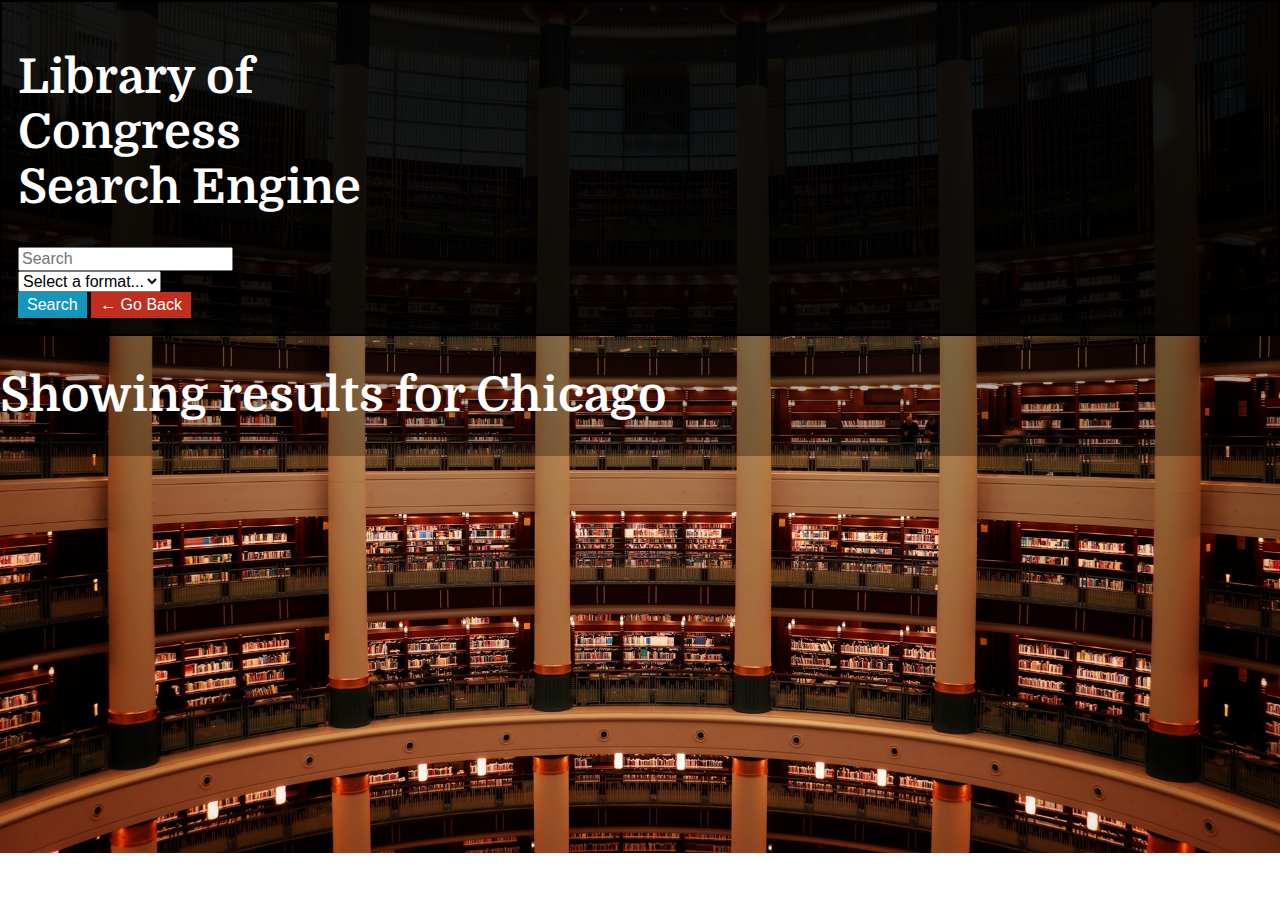
==== search-results.html @ 56d14af4 "removed hardcoded data from html and dynamically displayed api data on page." ====
<!DOCTYPE html>
<html lang="en">
  <head>
    <meta charset="UTF-8" />
    <meta http-equiv="X-UA-Compatible" content="IE=edge" />
    <meta name="viewport" content="width=device-width, initial-scale=1.0" />
    <title>Library of Congress Search Engine Results</title>
    <!-- FAVICON -->
    <link
      href="[data-uri]"
      rel="icon"
      type="image/x-icon"
    />
    <!-- BOOTSTRAP -->
    <link
      rel="stylesheet"
      href="https://cdn.jsdelivr.net/npm/bootstrap@4.6.1/dist/css/bootstrap.min.css"
      integrity="sha384-zCbKRCUGaJDkqS1kPbPd7TveP5iyJE0EjAuZQTgFLD2ylzuqKfdKlfG/eSrtxUkn"
      crossorigin="anonymous"
    />
    <!-- GOOGLE FONTS -->
    <link rel="preconnect" href="https://fonts.googleapis.com" />
    <link rel="preconnect" href="https://fonts.gstatic.com" crossorigin />
    <link
      href="https://fonts.googleapis.com/css2?family=Domine:wght@700&display=swap"
      rel="stylesheet"
    />
    <!-- CSS -->
    <link rel="stylesheet" href="./assets/css/reset.css" />
    <link rel="stylesheet" href="./assets/css/results-page.css" />
  </head>
  <body>
    <div class="row">
      <aside class="vh-100 col-3 hello">
        <form class="col-12 p-2">
          <h1 class="col-12">
            Library of <br />
            Congress <br />
            Search Engine
          </h1>
          <div class="form-group col-12">
            <input
              type="text"
              class="form-control rounded-2"
              id="search-term"
              placeholder="Search"
            />
          </div>
          <div class="input-group mb-3 col-12">
            <select class="custom-select rounded-2" id="format-input">
              <option selected>Select a format...</option>
              <option value="maps">Maps</option>
              <option value="audio">Audio</option>
              <option value="photos">Photos</option>
              <option value="manuscripts">Manuscripts</option>
              <option value="newspapers">Newspapers</option>
              <option value="film-and-videos">Film and Videos</option>
              <option value="notated-music">Notated Music</option>
              <option value="websites">Websites</option>
            </select>
          </div>
          <div class="col-12 d-flex flex-column justify-content-center">
            <button type="submit" class="btn col-12 mb-3" id="submitBtn">
              Search
            </button>
            <button type="submit" class="btn col-12" id="backBtn">
              &#8592; Go Back
            </button>
          </div>
        </form>
      </aside>
      <main class="w-auto col-9 dataResults">
        <h1 class="m-4 showResults">Showing results for Chicago</h1>
        <div class="dataContainer">
      </div>
      </main>
    </div>
    <script src="https://code.jquery.com/jquery-3.6.0.min.js" integrity="sha256-/xUj+3OJU5yExlq6GSYGSHk7tPXikynS7ogEvDej/m4=" crossorigin="anonymous"></script>
    <script src="./assets/js/search-results.js"></script>
  </body>
</html>
---- assets/css/results-page.css ----
body {
    background:linear-gradient(rgba(0,0,0,0.3), rgba(0,0,0,0.3)), url("/assets/imgs/congress-library.jpg");
    background-repeat: no-repeat;
    background-size: cover;  
}

.example {
    border: solid red 1px;
}

h1 {
    font-family: 'Domine', serif;
    font-size: 3rem;
    color: white;
}

.hello {
    padding: 1rem;
    background-color: rgba(0, 0, 0, 0.88);
    border: 2px  black solid;
}

.dataResults {
    color: white;
}

#submitBtn {
    color: white;
    background-color: #1496BB;
    border: 3px solid #1496BB;
}

#backBtn {
    color: white;
    background-color: #C02F1D;
    border: 3px solid #C02F1D;
}
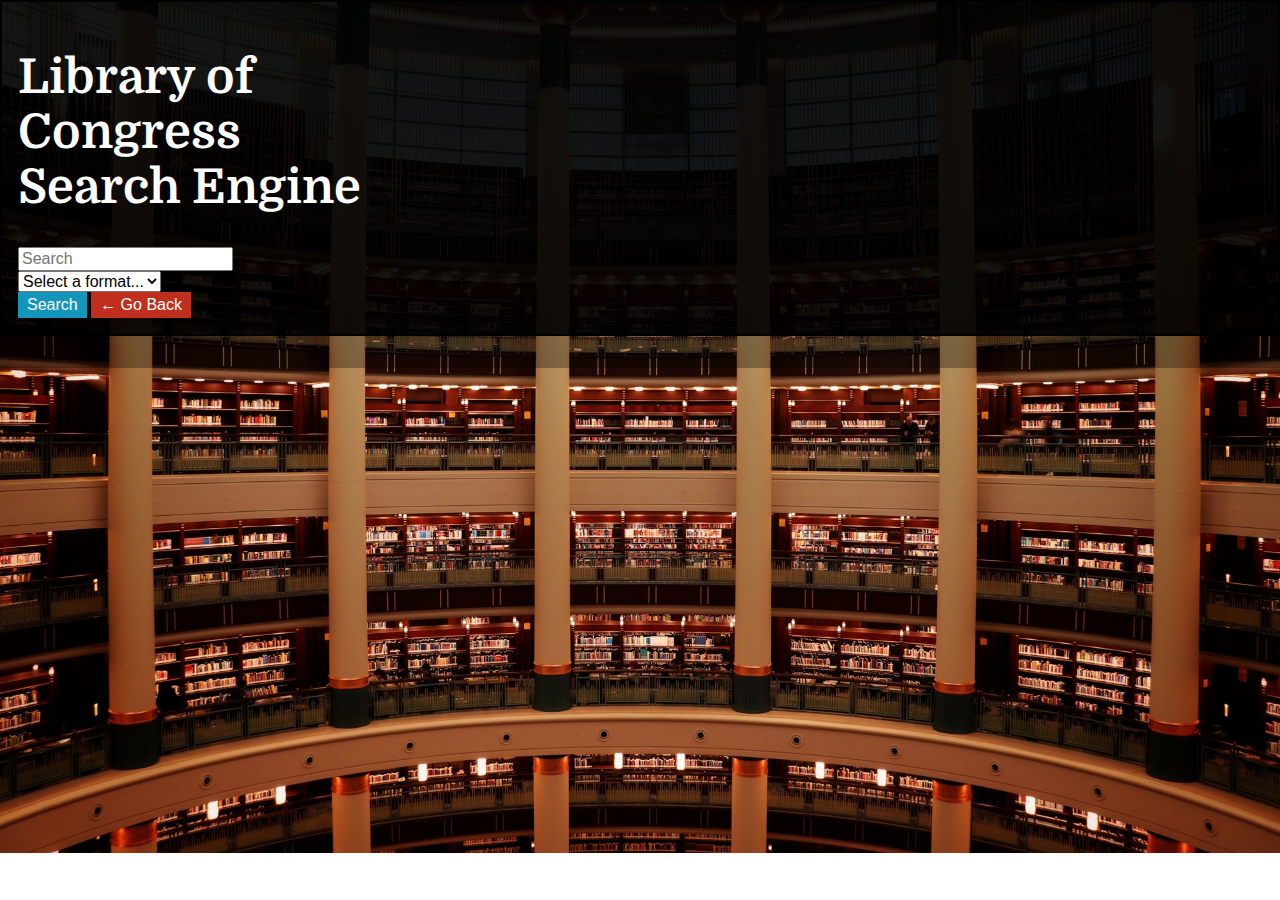
==== commit a7c6c054: "added click event for current page search." ====
--- a/search-results.html
+++ b/search-results.html
@@ -70,7 +70,7 @@
         </form>
       </aside>
       <main class="w-auto col-9 dataResults">
-        <h1 class="m-4 showResults">Showing results for Chicago</h1>
+        <h1 class="m-4 showResults"></h1>
         <div class="dataContainer">
       </div>
       </main>
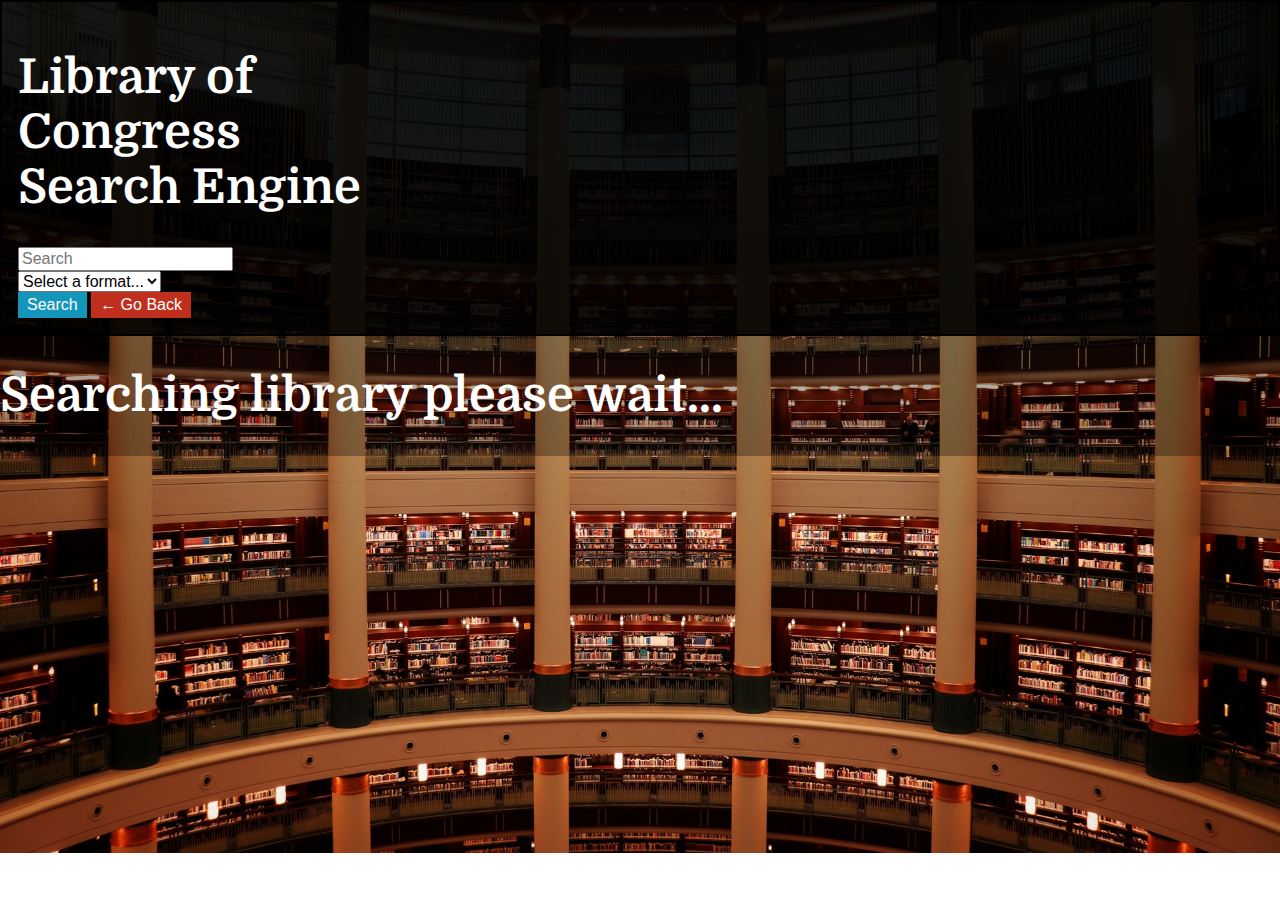
==== commit 251d9b08: "added page loading text, removed console.logs, and added if status when no results are found display" ====
--- a/search-results.html
+++ b/search-results.html
@@ -70,7 +70,7 @@
         </form>
       </aside>
       <main class="w-auto col-9 dataResults">
-        <h1 class="m-4 showResults"></h1>
+        <h1 class="m-4 showResults">Searching library please wait...</h1>
         <div class="dataContainer">
       </div>
       </main>
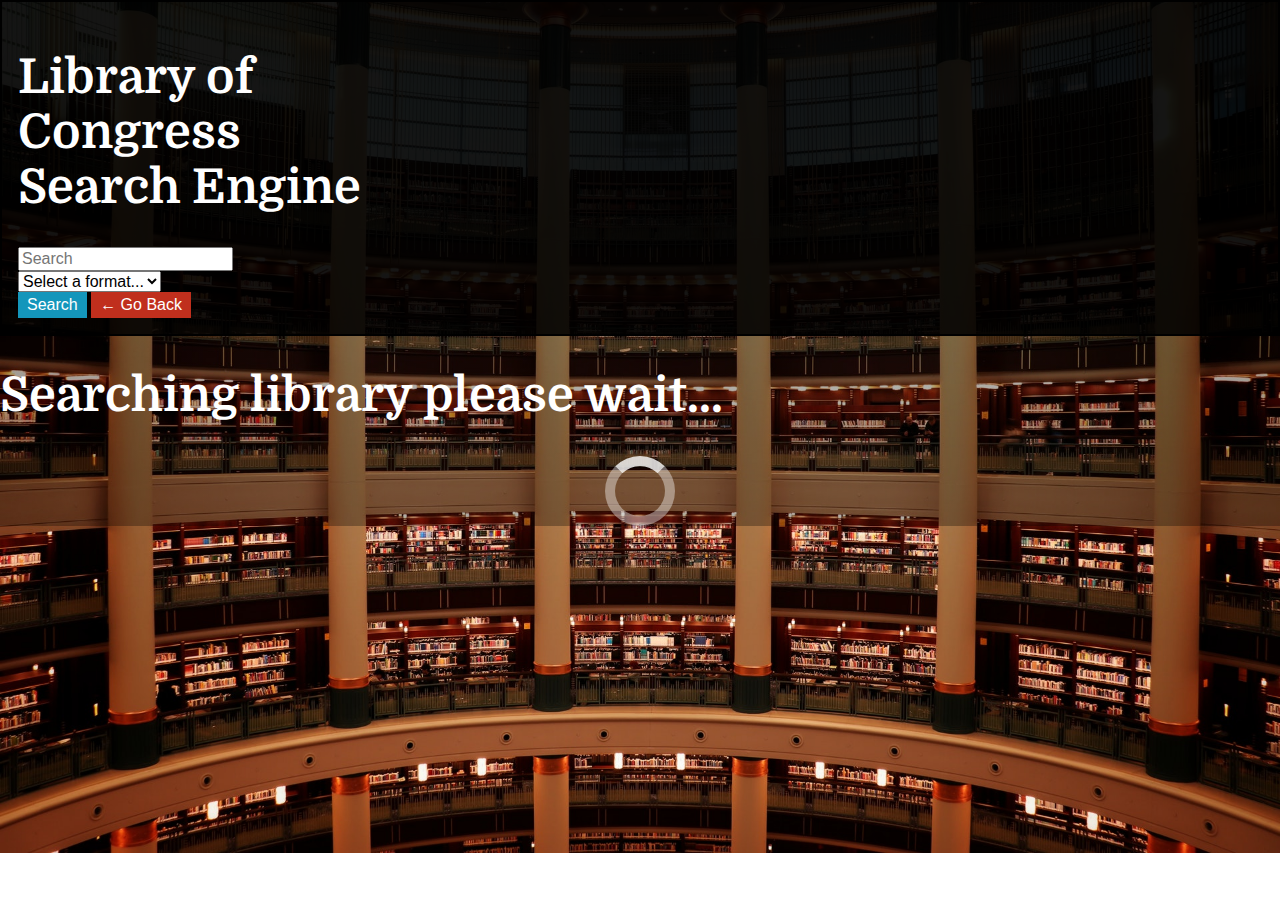
==== commit 31f61645: "added loading animatin while page loading." ====
--- a/search-results.html
+++ b/search-results.html
@@ -31,7 +31,7 @@
   </head>
   <body>
     <div class="row">
-      <aside class="vh-100 col-3 hello">
+      <aside class="vh-100 col-3 box">
         <form class="col-12 p-2">
           <h1 class="col-12">
             Library of <br />
@@ -71,8 +71,9 @@
       </aside>
       <main class="w-auto col-9 dataResults">
         <h1 class="m-4 showResults">Searching library please wait...</h1>
+        <div class="loading"></div>
         <div class="dataContainer">
-      </div>
+        </div>
       </main>
     </div>
     <script src="https://code.jquery.com/jquery-3.6.0.min.js" integrity="sha256-/xUj+3OJU5yExlq6GSYGSHk7tPXikynS7ogEvDej/m4=" crossorigin="anonymous"></script>
--- a/assets/css/results-page.css
+++ b/assets/css/results-page.css
@@ -1,37 +1,65 @@
 body {
-    background:linear-gradient(rgba(0,0,0,0.3), rgba(0,0,0,0.3)), url("/assets/imgs/congress-library.jpg");
-    background-repeat: no-repeat;
-    background-size: cover;  
-}
-
-.example {
-    border: solid red 1px;
+  background: linear-gradient(rgba(0, 0, 0, 0.3), rgba(0, 0, 0, 0.3)),
+    url("../imgs/congress-library.jpg");
+  background-repeat: no-repeat;
+  background-size: cover;
 }
 
 h1 {
-    font-family: 'Domine', serif;
-    font-size: 3rem;
-    color: white;
+  font-family: "Domine", serif;
+  font-size: 3rem;
+  color: white;
 }
 
-.hello {
-    padding: 1rem;
-    background-color: rgba(0, 0, 0, 0.88);
-    border: 2px  black solid;
+.box {
+  padding: 1rem;
+  background-color: rgba(0, 0, 0, 0.88);
+  border: 2px black solid;
+}
+
+.ex {
+    border: 1px solid red;
 }
 
 .dataResults {
-    color: white;
+  color: white;
+}
+
+.hide {
+  display: none;
+}
+
+.loading {
+  display: flex;
+  justify-content: center;
+  position: relative;
+  top: 40%;
+}
+
+.loading::after {
+  content: "";
+  width: 50px;
+  height: 50px;
+  border: 10px solid rgba(255, 255, 255, 0.4);
+  border-top-color: rgba(255, 255, 255, 0.8);
+  border-radius: 50%;
+  animation: loading 1s linear infinite;
+}
+
+@keyframes loading {
+    to {
+        transform: rotate(1turn);
+    }
 }
 
 #submitBtn {
-    color: white;
-    background-color: #1496BB;
-    border: 3px solid #1496BB;
+  color: white;
+  background-color: #1496bb;
+  border: 3px solid #1496bb;
 }
 
 #backBtn {
-    color: white;
-    background-color: #C02F1D;
-    border: 3px solid #C02F1D;
-}+  color: white;
+  background-color: #c02f1d;
+  border: 3px solid #c02f1d;
+}
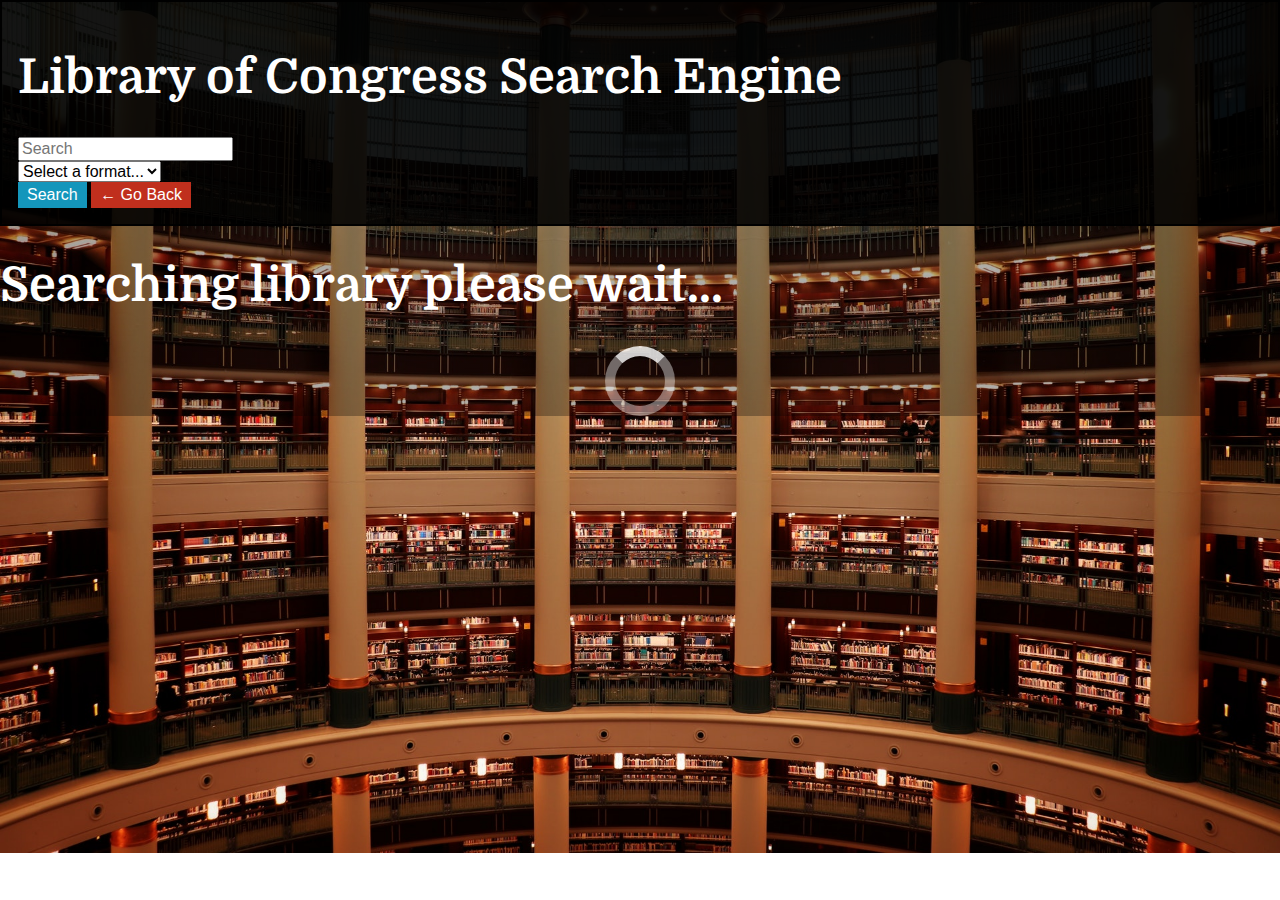
==== commit 17d61ab8: "added media queries for mobile view." ====
--- a/search-results.html
+++ b/search-results.html
@@ -31,13 +31,9 @@
   </head>
   <body>
     <div class="row">
-      <aside class="vh-100 col-3 box">
+      <aside class="h-auto col-12 col-md-3 box">
         <form class="col-12 p-2">
-          <h1 class="col-12">
-            Library of <br />
-            Congress <br />
-            Search Engine
-          </h1>
+          <h1 class="col-12 col-md-10">Library of Congress Search Engine</h1>
           <div class="form-group col-12">
             <input
               type="text"
@@ -69,14 +65,17 @@
           </div>
         </form>
       </aside>
-      <main class="w-auto col-9 dataResults">
+      <main class="w-auto col-12 col-md-9 dataResults">
         <h1 class="m-4 showResults">Searching library please wait...</h1>
         <div class="loading"></div>
-        <div class="dataContainer">
-        </div>
+        <div class="dataContainer"></div>
       </main>
     </div>
-    <script src="https://code.jquery.com/jquery-3.6.0.min.js" integrity="sha256-/xUj+3OJU5yExlq6GSYGSHk7tPXikynS7ogEvDej/m4=" crossorigin="anonymous"></script>
+    <script
+      src="https://code.jquery.com/jquery-3.6.0.min.js"
+      integrity="sha256-/xUj+3OJU5yExlq6GSYGSHk7tPXikynS7ogEvDej/m4="
+      crossorigin="anonymous"
+    ></script>
     <script src="./assets/js/search-results.js"></script>
   </body>
 </html>
--- a/assets/css/results-page.css
+++ b/assets/css/results-page.css
@@ -63,3 +63,10 @@
   background-color: #c02f1d;
   border: 3px solid #c02f1d;
 }
+
+@media screen and (max-width: 600px) {
+  h1, h2 {
+      font-size: 1rem;
+      font-weight: bolder;
+  }
+}
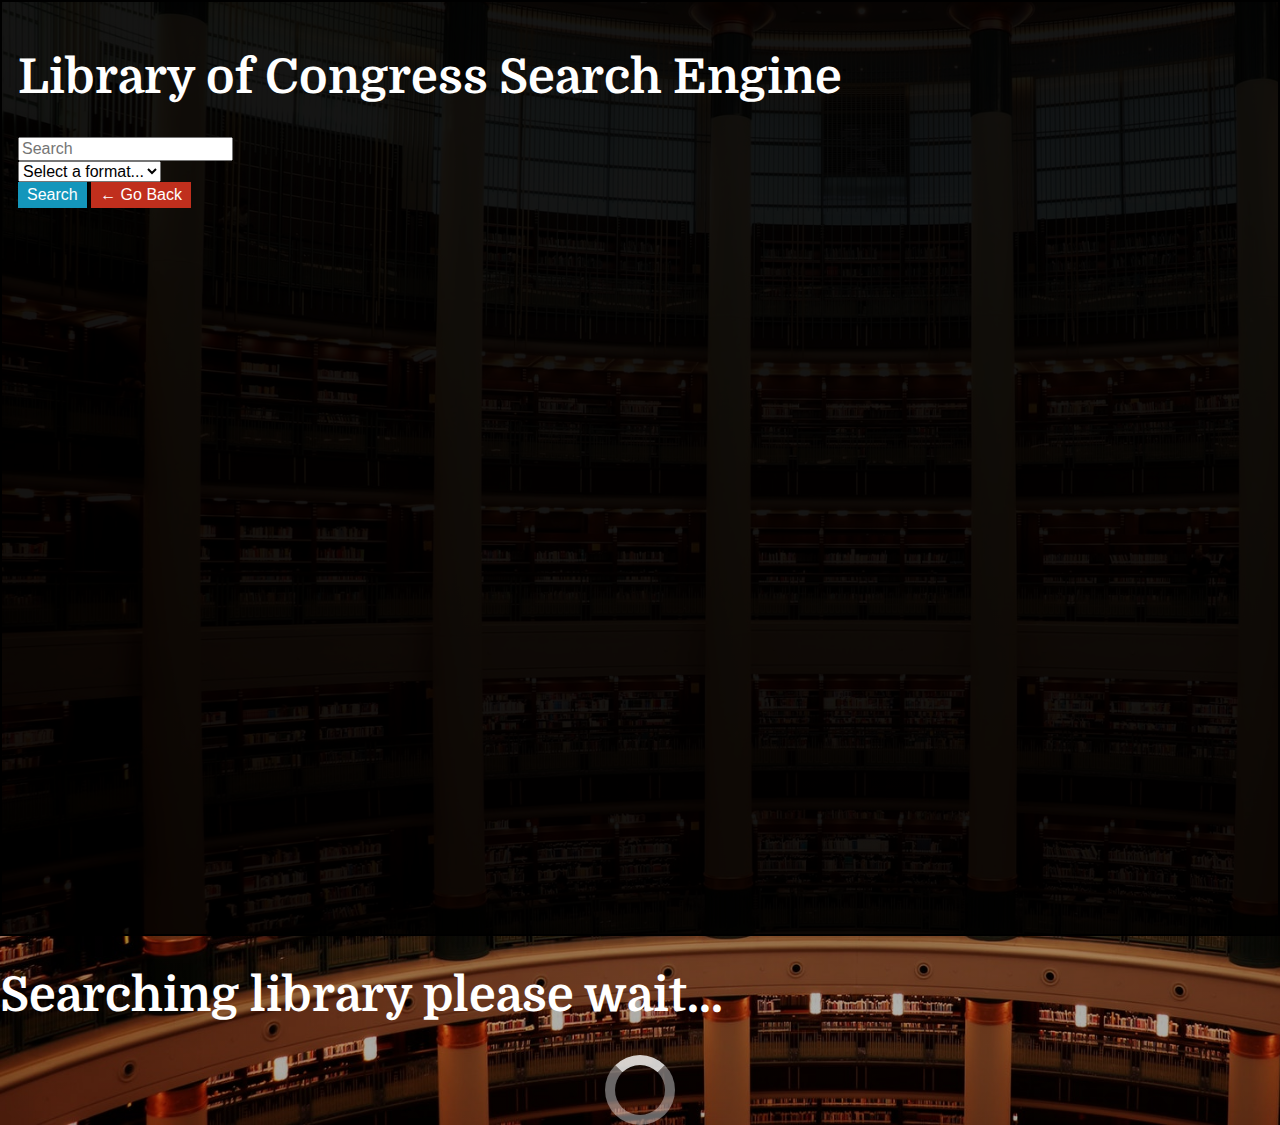
==== commit 8fbc3044: "added comments, formated all docs, and deleted unnecessary code." ====
--- a/search-results.html
+++ b/search-results.html
@@ -31,7 +31,8 @@
   </head>
   <body>
     <div class="row">
-      <aside class="h-auto col-12 col-md-3 box">
+      <!-- ASIDE SEARCH BAR -->
+      <aside class="col-12 col-md-3 box">
         <form class="col-12 p-2">
           <h1 class="col-12 col-md-10">Library of Congress Search Engine</h1>
           <div class="form-group col-12">
@@ -65,6 +66,7 @@
           </div>
         </form>
       </aside>
+      <!-- MAIN SEARCH RESULTS -->
       <main class="w-auto col-12 col-md-9 dataResults">
         <h1 class="m-4 showResults">Searching library please wait...</h1>
         <div class="loading"></div>
--- a/assets/css/results-page.css
+++ b/assets/css/results-page.css
@@ -1,3 +1,4 @@
+/* ELEMENT SELECTORS */
 body {
   background: linear-gradient(rgba(0, 0, 0, 0.3), rgba(0, 0, 0, 0.3)),
     url("../imgs/congress-library.jpg");
@@ -11,14 +12,15 @@
   color: white;
 }
 
+aside {
+  height: 100vh;
+}
+
+/* CLASS SELECTORS */
 .box {
   padding: 1rem;
   background-color: rgba(0, 0, 0, 0.88);
   border: 2px black solid;
-}
-
-.ex {
-    border: 1px solid red;
 }
 
 .dataResults {
@@ -46,12 +48,7 @@
   animation: loading 1s linear infinite;
 }
 
-@keyframes loading {
-    to {
-        transform: rotate(1turn);
-    }
-}
-
+/* ID SELECTORS */
 #submitBtn {
   color: white;
   background-color: #1496bb;
@@ -64,9 +61,20 @@
   border: 3px solid #c02f1d;
 }
 
+/* MEDIA QUERIES AND KEY FRAMES */
 @media screen and (max-width: 600px) {
-  h1, h2 {
-      font-size: 1rem;
-      font-weight: bolder;
+  h1,
+  h2 {
+    font-size: 1rem;
+    font-weight: bolder;
+  }
+  aside {
+    height: 45vh;
   }
 }
+
+@keyframes loading {
+  to {
+    transform: rotate(1turn);
+  }
+}
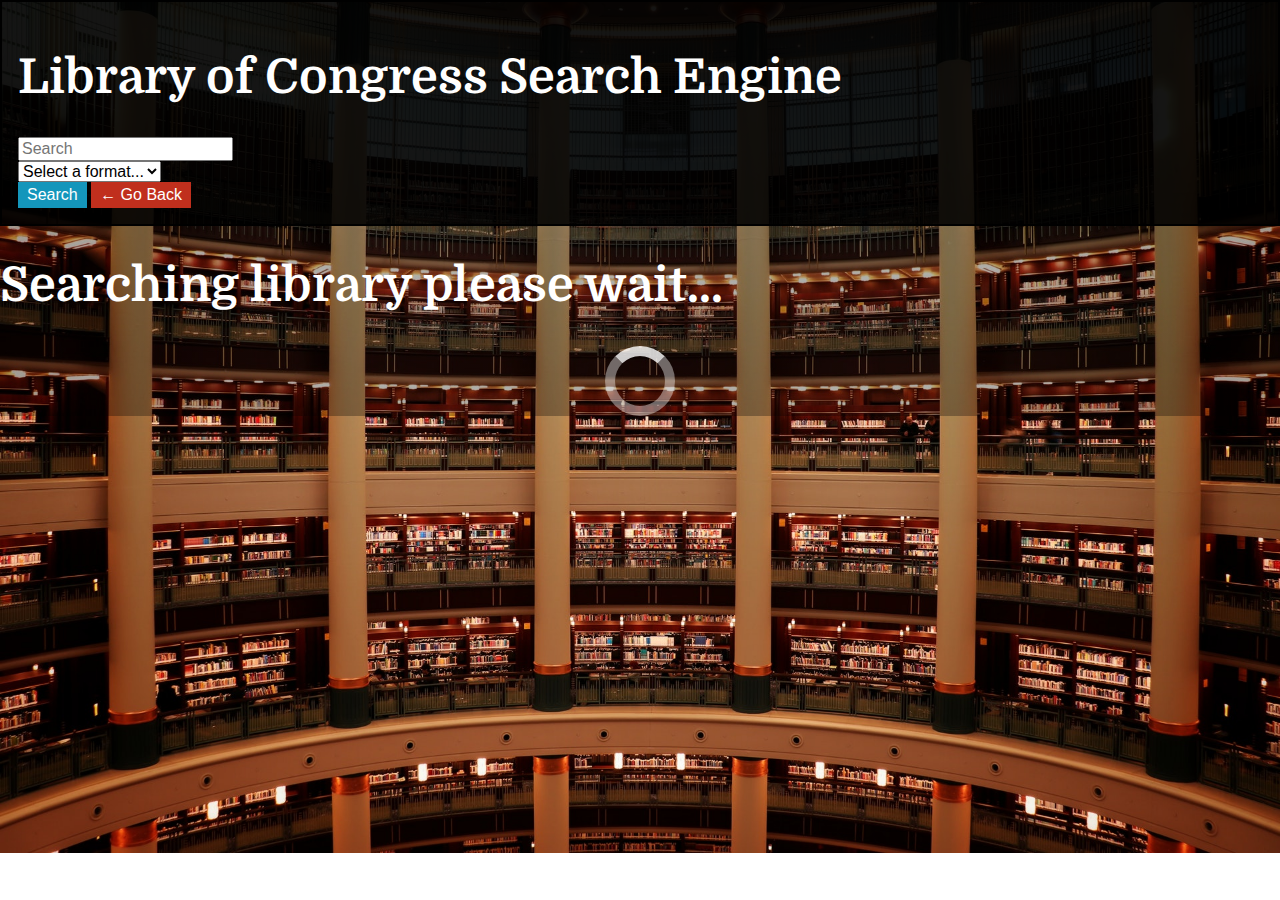
==== commit 9106915e: "deleted reference photos, added project imgs, and completed readMe." ====
--- a/search-results.html
+++ b/search-results.html
@@ -32,7 +32,7 @@
   <body>
     <div class="row">
       <!-- ASIDE SEARCH BAR -->
-      <aside class="col-12 col-md-3 box">
+      <aside class="h-auto col-12 col-md-3 box">
         <form class="col-12 p-2">
           <h1 class="col-12 col-md-10">Library of Congress Search Engine</h1>
           <div class="form-group col-12">
--- a/assets/css/results-page.css
+++ b/assets/css/results-page.css
@@ -10,10 +10,6 @@
   font-family: "Domine", serif;
   font-size: 3rem;
   color: white;
-}
-
-aside {
-  height: 100vh;
 }
 
 /* CLASS SELECTORS */
